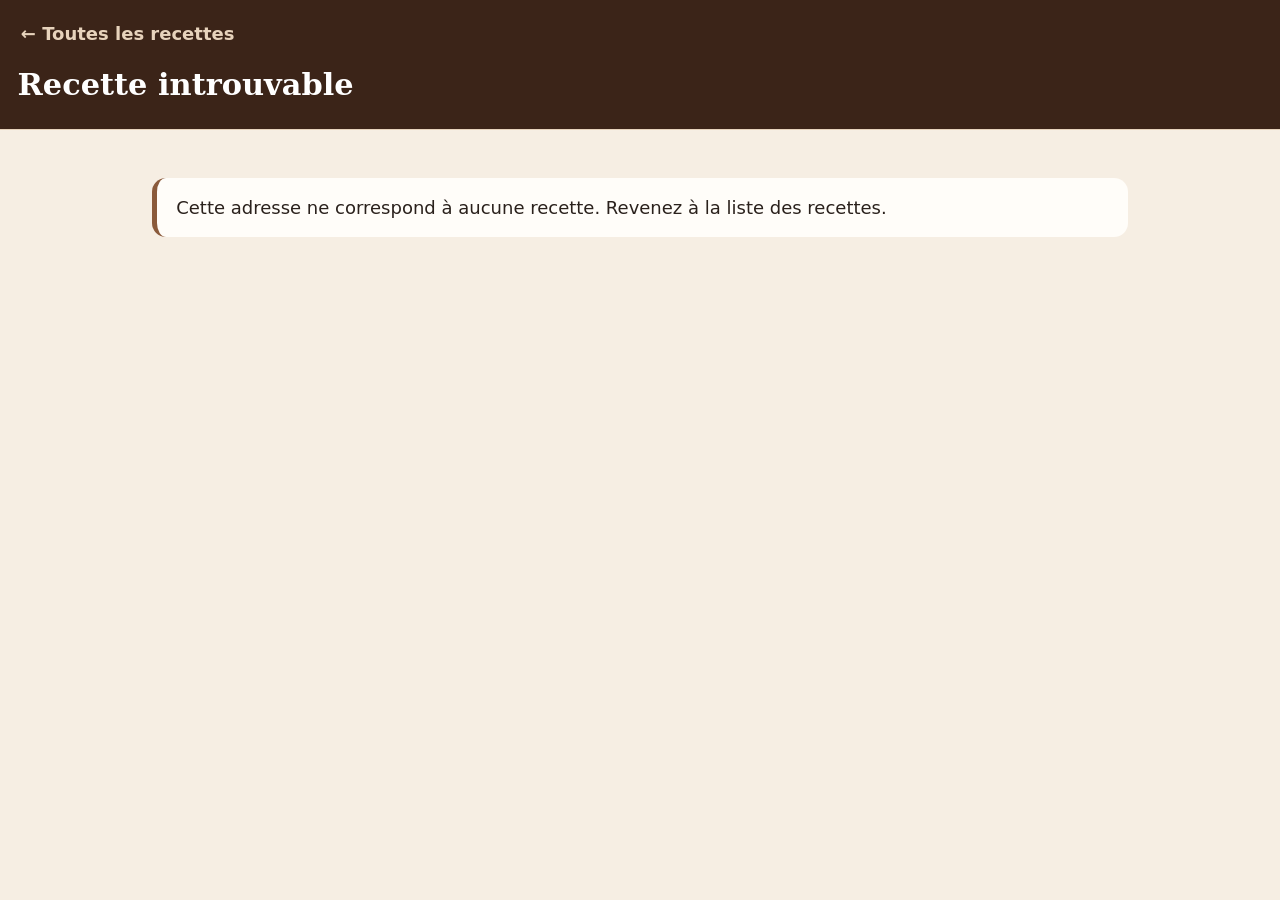
==== recette.html @ 1828ffc9 "Site : accueil, page recette, PWA hors connexion - Accueil : cartes, recherche sans accents, filtre " ====
<!doctype html>
<html lang="fr">
<head>
  <meta charset="utf-8">
  <meta name="viewport" content="width=device-width, initial-scale=1, viewport-fit=cover">
  <title>Recette — Mes recettes</title>
  <meta name="theme-color" content="#3B2418">
  <link rel="manifest" href="manifest.webmanifest">
  <link rel="icon" href="icones/icone.svg" type="image/svg+xml">
  <link rel="apple-touch-icon" href="icones/apple-touch-icon.png">
  <meta name="apple-mobile-web-app-capable" content="yes">
  <meta name="apple-mobile-web-app-title" content="Recettes">
  <link rel="stylesheet" href="css/style.css">
</head>
<body>
  <header class="bandeau">
    <a class="retour" href="./">← Toutes les recettes</a>
    <p id="categorie" class="surtitre"></p>
    <h1 id="titre">Chargement…</h1>
    <p id="sous-titre" class="sous-titre"></p>
  </header>
  <div id="infos" class="infos"></div>

  <main class="contenu">
    <p id="message" class="message cache"></p>
    <noscript><p class="message">Cette application a besoin de JavaScript pour afficher la recette.</p></noscript>

    <div id="recette" class="cache">
      <div class="actions">
        <a id="pdf" class="bouton" target="_blank" rel="noopener">Fiche PDF</a>
        <button id="ecran" class="bouton secondaire" type="button" aria-pressed="false">Garder l'écran allumé</button>
      </div>
      <p id="ecran-remarque" class="remarque cache"></p>

      <div class="colonnes">
        <aside class="gauche panneau">
          <div class="titre-section">
            <h2>Ingrédients</h2>
            <button id="decocher" class="lien-discret" type="button">Tout décocher</button>
          </div>
          <div id="ingredients"></div>
          <div id="bloc-materiel" class="cache">
            <h2>Matériel</h2>
            <p id="materiel" class="texte-court"></p>
          </div>
          <div id="bloc-planning" class="cache">
            <h2>Planning</h2>
            <ul id="planning" class="planning"></ul>
          </div>
          <p id="note" class="note cache"></p>
        </aside>

        <section aria-label="Étapes" id="phases"></section>
      </div>
    </div>
  </main>

  <script src="js/commun.js"></script>
  <script src="js/recette.js"></script>
</body>
</html>
---- css/style.css ----
/* Charte reprise de la fiche PDF */
:root {
  --espresso: #3B2418;
  --cafe: #8A5A3B;
  --creme: #F6EEE3;
  --latte: #E7D3BC;
  --encre: #2A211C;
  --sourdine: #6E5D52;
  --blanc: #FFFDF9;
  --serif: Georgia, "DejaVu Serif", "Times New Roman", serif;
  --sans: system-ui, -apple-system, "Segoe UI", Roboto, "DejaVu Sans", sans-serif;
  --rayon: 14px;
}

* { box-sizing: border-box; }

html { -webkit-text-size-adjust: 100%; }

body {
  margin: 0;
  background: var(--creme);
  color: var(--encre);
  font-family: var(--sans);
  font-size: 18px;
  line-height: 1.5;
  -webkit-tap-highlight-color: transparent;
}

h1, h2, h3 { font-family: var(--serif); color: var(--espresso); line-height: 1.2; }

a { color: var(--cafe); }

button { font: inherit; color: inherit; }

:focus-visible { outline: 3px solid var(--cafe); outline-offset: 2px; }

.cache { display: none !important; }

.message {
  margin: 2rem 1rem;
  padding: 1rem 1.2rem;
  background: var(--blanc);
  border-radius: var(--rayon);
  border-left: 5px solid var(--cafe);
}

/* ---------- Bandeau d'en-tête ---------- */
.bandeau {
  background: var(--espresso);
  color: #fff;
  padding: calc(1.1rem + env(safe-area-inset-top)) 1.1rem 1.4rem;
}
.bandeau .surtitre {
  margin: 0;
  color: var(--latte);
  font-size: 0.78rem;
  font-weight: 700;
  letter-spacing: 0.08em;
  text-transform: uppercase;
}
.bandeau h1 { color: #fff; margin: 0.25rem 0 0.3rem; font-size: 1.9rem; }
.bandeau .sous-titre { margin: 0; color: var(--latte); font-family: var(--serif); font-style: italic; font-size: 1.02rem; }

.retour {
  display: inline-flex;
  align-items: center;
  gap: 0.4rem;
  min-height: 44px;
  margin: -0.4rem 0 0.4rem -0.4rem;
  padding: 0 0.6rem;
  color: var(--latte);
  text-decoration: none;
  font-weight: 600;
  border-radius: 10px;
}
.retour:active { background: rgba(255, 255, 255, 0.12); }

.contenu { max-width: 1040px; margin: 0 auto; padding: 1rem 1rem calc(3rem + env(safe-area-inset-bottom)); }

/* ---------- Accueil ---------- */
.recherche {
  position: sticky;
  top: 0;
  z-index: 5;
  background: var(--creme);
  padding: 0.9rem 1rem 0.6rem;
  border-bottom: 1px solid var(--latte);
}
.recherche-interne { max-width: 1040px; margin: 0 auto; }
.recherche input {
  width: 100%;
  min-height: 52px;
  padding: 0 1rem;
  font: inherit;
  color: var(--encre);
  background: var(--blanc);
  border: 2px solid var(--latte);
  border-radius: var(--rayon);
  -webkit-appearance: none;
  appearance: none;
}
.recherche input:focus { border-color: var(--cafe); outline: none; }

.filtres { display: flex; gap: 0.5rem; overflow-x: auto; padding: 0.7rem 0 0.2rem; scrollbar-width: none; }
.filtres::-webkit-scrollbar { display: none; }
.filtre {
  flex: none;
  min-height: 44px;
  padding: 0 1.1rem;
  border: 2px solid var(--latte);
  border-radius: 999px;
  background: var(--blanc);
  color: var(--espresso);
  font-weight: 600;
  cursor: pointer;
}
.filtre[aria-pressed="true"] { background: var(--espresso); border-color: var(--espresso); color: #fff; }

.compteur { margin: 0.2rem 0 0.8rem; color: var(--sourdine); font-size: 0.9rem; }

.cartes { list-style: none; margin: 0; padding: 0; display: grid; gap: 0.9rem; }
@media (min-width: 700px) { .cartes { grid-template-columns: repeat(2, 1fr); } }
@media (min-width: 1000px) { .cartes { grid-template-columns: repeat(3, 1fr); } }

.carte {
  display: block;
  height: 100%;
  padding: 1rem 1.1rem 1.1rem;
  background: var(--blanc);
  border-radius: var(--rayon);
  border-top: 6px solid var(--cafe);
  box-shadow: 0 1px 3px rgba(59, 36, 24, 0.12);
  color: inherit;
  text-decoration: none;
}
.carte:active { transform: scale(0.99); }
.carte .categorie { margin: 0; color: var(--cafe); font-size: 0.75rem; font-weight: 700; letter-spacing: 0.08em; text-transform: uppercase; }
.carte h2 { margin: 0.2rem 0 0.3rem; font-size: 1.35rem; }
.carte .sous-titre { margin: 0 0 0.7rem; color: var(--sourdine); font-size: 0.95rem; }
.carte .temps {
  display: inline-block;
  padding: 0.15rem 0.7rem;
  background: var(--creme);
  border-radius: 999px;
  color: var(--espresso);
  font-size: 0.85rem;
  font-weight: 700;
}

/* ---------- Page recette ---------- */
.infos {
  display: grid;
  grid-template-columns: repeat(auto-fill, minmax(140px, 1fr));
  background: var(--blanc);
  border-bottom: 1px solid var(--latte);
  overflow: hidden;
}
.info { padding: 0.6rem 1rem; border-right: 1px solid var(--latte); border-bottom: 1px solid var(--latte); margin: 0 -1px -1px 0; }
.info .cle { display: block; color: var(--cafe); font-size: 0.7rem; font-weight: 700; letter-spacing: 0.08em; }
.info .valeur { display: block; color: var(--espresso); font-weight: 700; font-size: 0.98rem; }

.actions { display: flex; flex-wrap: wrap; gap: 0.6rem; margin-bottom: 1.2rem; }
.bouton {
  display: inline-flex;
  align-items: center;
  justify-content: center;
  gap: 0.5rem;
  min-height: 52px;
  padding: 0 1.2rem;
  border: 2px solid var(--espresso);
  border-radius: var(--rayon);
  background: var(--espresso);
  color: #fff;
  font-weight: 700;
  text-decoration: none;
  cursor: pointer;
}
.bouton.secondaire { background: var(--blanc); color: var(--espresso); }
.bouton[aria-pressed="true"] { background: var(--cafe); border-color: var(--cafe); color: #fff; }
.bouton:disabled { opacity: 0.5; cursor: not-allowed; }
.actions .bouton { flex: 1 1 200px; }
.remarque { margin: -0.6rem 0 1rem; color: var(--sourdine); font-size: 0.85rem; }

.colonnes { display: grid; gap: 1.2rem; }
@media (min-width: 860px) {
  .colonnes { grid-template-columns: 340px 1fr; align-items: start; }
  .colonnes > .gauche { position: sticky; top: 1rem; max-height: calc(100vh - 2rem); overflow-y: auto; }
}

.panneau { background: var(--blanc); border-radius: var(--rayon); padding: 0.4rem 1.1rem 1.1rem; }
.panneau h2 { font-size: 1.4rem; margin: 0.8rem 0 0.4rem; }
.panneau h3 {
  margin: 1rem 0 0.2rem;
  color: var(--cafe);
  font-family: var(--sans);
  font-size: 0.78rem;
  letter-spacing: 0.08em;
  text-transform: uppercase;
}
.titre-section { display: flex; align-items: baseline; justify-content: space-between; gap: 0.5rem; }
.lien-discret {
  min-height: 44px;
  padding: 0 0.3rem;
  border: 0;
  background: none;
  color: var(--cafe);
  font-size: 0.85rem;
  text-decoration: underline;
  cursor: pointer;
}

.ingredients { list-style: none; margin: 0; padding: 0; }
.ingredients li + li { border-top: 1px solid var(--latte); }
.ingredient { display: flex; align-items: center; gap: 0.8rem; min-height: 52px; padding: 0.3rem 0; cursor: pointer; }
.ingredient input { flex: none; width: 26px; height: 26px; margin: 0; accent-color: var(--cafe); cursor: pointer; }
.ingredient .quantite { flex: none; min-width: 4.6rem; font-weight: 700; color: var(--espresso); }
.ingredient input:checked ~ span { color: var(--sourdine); text-decoration: line-through; }

.texte-court { margin: 0.2rem 0 0; font-size: 0.95rem; }
.planning { list-style: none; margin: 0; padding: 0; }
.planning li { display: flex; gap: 0.7rem; align-items: flex-start; padding: 0.35rem 0; font-size: 0.95rem; }
.planning .jour { flex: none; min-width: 3rem; padding: 0.1rem 0.4rem; background: var(--cafe); color: #fff; font-weight: 700; text-align: center; border-radius: 6px; }
.note { margin: 1rem 0 0; padding-top: 0.8rem; border-top: 1px solid var(--latte); font-family: var(--serif); font-style: italic; color: var(--espresso); }

.phase { margin: 1.2rem 0 0.6rem; padding-bottom: 0.3rem; border-bottom: 2px solid var(--cafe); font-size: 1.4rem; }
.phase:first-child { margin-top: 0.2rem; }
.etapes { list-style: none; margin: 0; padding: 0; display: grid; gap: 0.7rem; }
.etape { display: flex; gap: 0.8rem; padding: 0.9rem; background: var(--blanc); border-radius: var(--rayon); }
.etape .numero {
  flex: none;
  width: 2.2rem;
  height: 2.2rem;
  display: grid;
  place-items: center;
  background: var(--cafe);
  color: #fff;
  font-weight: 700;
  border-radius: 8px;
}
.etape .corps { flex: 1; min-width: 0; }
.etape h3 { margin: 0.1rem 0 0.2rem; font-family: var(--sans); font-size: 1.05rem; }
.etape .duree { color: var(--cafe); font-size: 0.85rem; font-weight: 600; margin-left: 0.3rem; }
.etape p { margin: 0.2rem 0 0; }
.etape .astuce { margin-top: 0.5rem; padding: 0.4rem 0.7rem; background: var(--creme); border-radius: 8px; color: var(--sourdine); font-size: 0.92rem; }
.etape .astuce::before { content: "› "; color: var(--cafe); font-weight: 700; }

/* ---------- Minuteur ---------- */
.minuteur { margin-top: 0.7rem; }
.minuteur .bouton { min-height: 48px; font-size: 0.95rem; }
.cadran {
  display: grid;
  grid-template-columns: repeat(3, 1fr);
  gap: 0.5rem;
  padding: 0.6rem;
  background: var(--creme);
  border-radius: var(--rayon);
}
.cadran .temps-restant {
  grid-column: 1 / -1;
  font-family: var(--serif);
  font-size: 2.2rem;
  font-weight: 700;
  color: var(--espresso);
  text-align: center;
  font-variant-numeric: tabular-nums;
}
.cadran .bouton { min-width: 0; padding: 0 0.3rem; white-space: nowrap; }
.cadran .bouton:last-child { grid-column: 1 / -1; }
.cadran.fini { background: var(--espresso); animation: clignote 1s steps(2) infinite; }
.cadran.fini .temps-restant { color: #fff; }
@keyframes clignote { 50% { background: var(--cafe); } }
@media (prefers-reduced-motion: reduce) { .cadran.fini { animation: none; } }

.pied { margin-top: 2rem; color: var(--sourdine); font-size: 0.85rem; text-align: center; }
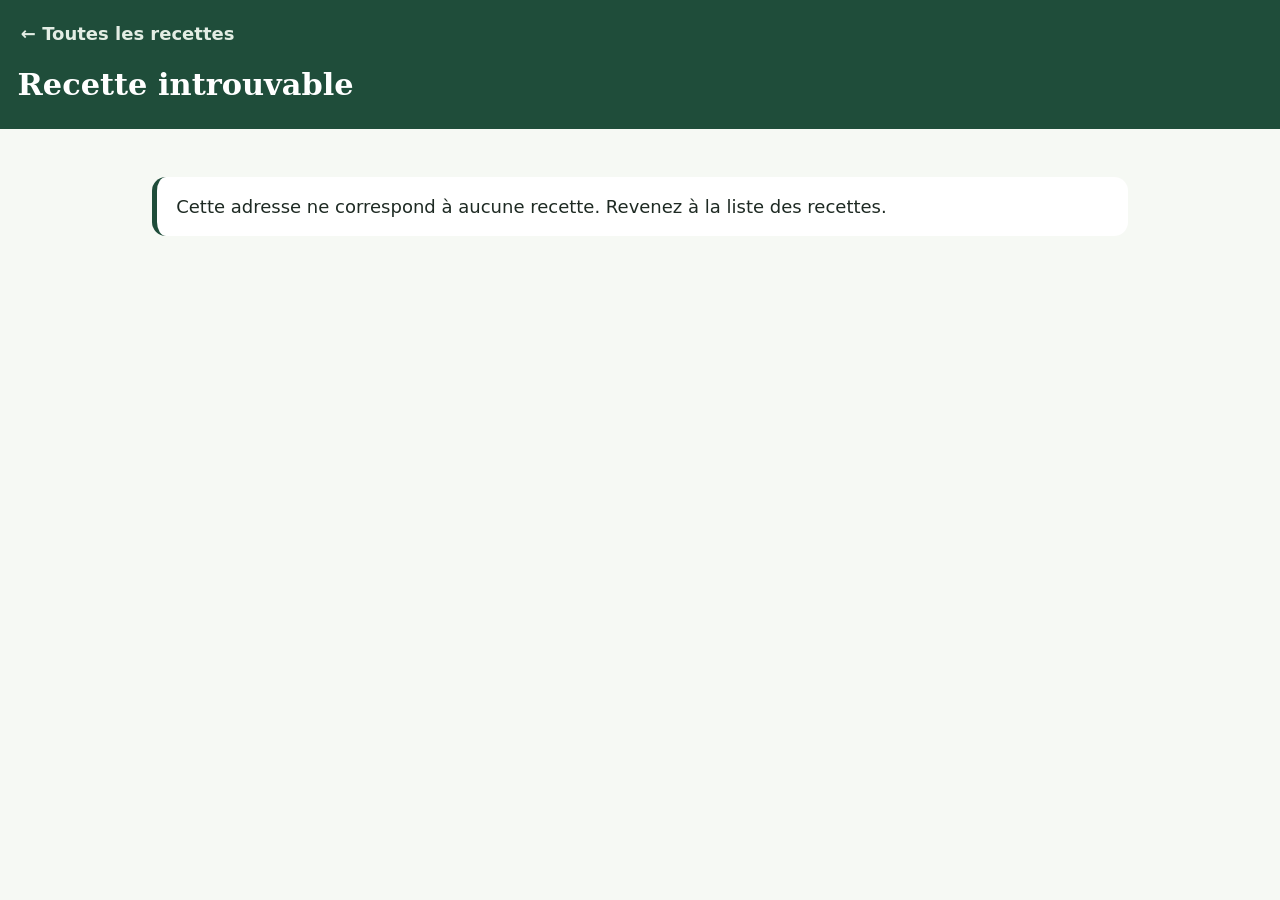
==== commit 7d2a6c0d: "Nouvelle charte verte et types de recettes colorés - Charte : vert sapin, sauge, fond et texte verts" ====
--- a/recette.html
+++ b/recette.html
@@ -4,7 +4,7 @@
   <meta charset="utf-8">
   <meta name="viewport" content="width=device-width, initial-scale=1, viewport-fit=cover">
   <title>Recette — Mes recettes</title>
-  <meta name="theme-color" content="#3B2418">
+  <meta name="theme-color" content="#1F4D3A">
   <link rel="manifest" href="manifest.webmanifest">
   <link rel="icon" href="icones/icone.svg" type="image/svg+xml">
   <link rel="apple-touch-icon" href="icones/apple-touch-icon.png">
@@ -15,6 +15,7 @@
 <body>
   <header class="bandeau">
     <a class="retour" href="./">← Toutes les recettes</a>
+    <div><span id="type" class="pastille-type cache"></span></div>
     <p id="categorie" class="surtitre"></p>
     <h1 id="titre">Chargement…</h1>
     <p id="sous-titre" class="sous-titre"></p>
--- a/css/style.css
+++ b/css/style.css
@@ -1,12 +1,16 @@
-/* Charte reprise de la fiche PDF */
+/* Charte commune avec la fiche PDF : vert sapin, sauge, et la couleur du type de recette */
 :root {
-  --espresso: #3B2418;
-  --cafe: #8A5A3B;
-  --creme: #F6EEE3;
-  --latte: #E7D3BC;
-  --encre: #2A211C;
-  --sourdine: #6E5D52;
-  --blanc: #FFFDF9;
+  --sapin: #1F4D3A;      /* en-tête, titres, boutons */
+  --vert: #2F6A4E;       /* petits titres, durées, liens */
+  --sauge: #E3EDE4;      /* encadrés */
+  --fond: #F6F9F4;
+  --texte: #1E2A23;
+  --sourdine: #5B6B61;
+  --trait: #C3D6C8;      /* filets et bordures */
+  --blanc: #FFFFFF;
+  /* Couleur du type (remplacée par recette / par carte) et texte lisible dessus */
+  --type: var(--sapin);
+  --type-texte: #FFFFFF;
   --serif: Georgia, "DejaVu Serif", "Times New Roman", serif;
   --sans: system-ui, -apple-system, "Segoe UI", Roboto, "DejaVu Sans", sans-serif;
   --rayon: 14px;
@@ -18,21 +22,21 @@
 
 body {
   margin: 0;
-  background: var(--creme);
-  color: var(--encre);
+  background: var(--fond);
+  color: var(--texte);
   font-family: var(--sans);
   font-size: 18px;
   line-height: 1.5;
   -webkit-tap-highlight-color: transparent;
 }
 
-h1, h2, h3 { font-family: var(--serif); color: var(--espresso); line-height: 1.2; }
-
-a { color: var(--cafe); }
+h1, h2, h3 { font-family: var(--serif); color: var(--sapin); line-height: 1.2; }
+
+a { color: var(--vert); }
 
 button { font: inherit; color: inherit; }
 
-:focus-visible { outline: 3px solid var(--cafe); outline-offset: 2px; }
+:focus-visible { outline: 3px solid var(--vert); outline-offset: 2px; }
 
 .cache { display: none !important; }
 
@@ -41,25 +45,25 @@
   padding: 1rem 1.2rem;
   background: var(--blanc);
   border-radius: var(--rayon);
-  border-left: 5px solid var(--cafe);
+  border-left: 5px solid var(--sapin);
 }
 
 /* ---------- Bandeau d'en-tête ---------- */
 .bandeau {
-  background: var(--espresso);
+  background: var(--sapin);
   color: #fff;
   padding: calc(1.1rem + env(safe-area-inset-top)) 1.1rem 1.4rem;
 }
 .bandeau .surtitre {
   margin: 0;
-  color: var(--latte);
+  color: var(--sauge);
   font-size: 0.78rem;
   font-weight: 700;
   letter-spacing: 0.08em;
   text-transform: uppercase;
 }
 .bandeau h1 { color: #fff; margin: 0.25rem 0 0.3rem; font-size: 1.9rem; }
-.bandeau .sous-titre { margin: 0; color: var(--latte); font-family: var(--serif); font-style: italic; font-size: 1.02rem; }
+.bandeau .sous-titre { margin: 0; color: var(--sauge); font-family: var(--serif); font-style: italic; font-size: 1.02rem; }
 
 .retour {
   display: inline-flex;
@@ -68,7 +72,7 @@
   min-height: 44px;
   margin: -0.4rem 0 0.4rem -0.4rem;
   padding: 0 0.6rem;
-  color: var(--latte);
+  color: var(--sauge);
   text-decoration: none;
   font-weight: 600;
   border-radius: 10px;
@@ -76,15 +80,28 @@
 .retour:active { background: rgba(255, 255, 255, 0.12); }
 
 .contenu { max-width: 1040px; margin: 0 auto; padding: 1rem 1rem calc(3rem + env(safe-area-inset-bottom)); }
+
+/* Pastille de type (carte d'accueil, en-tête de recette) */
+.pastille-type {
+  display: inline-block;
+  padding: 0.1rem 0.65rem;
+  border-radius: 999px;
+  background: var(--type);
+  color: var(--type-texte);
+  font-size: 0.75rem;
+  font-weight: 700;
+  letter-spacing: 0.06em;
+  text-transform: uppercase;
+}
 
 /* ---------- Accueil ---------- */
 .recherche {
   position: sticky;
   top: 0;
   z-index: 5;
-  background: var(--creme);
+  background: var(--fond);
   padding: 0.9rem 1rem 0.6rem;
-  border-bottom: 1px solid var(--latte);
+  border-bottom: 1px solid var(--trait);
 }
 .recherche-interne { max-width: 1040px; margin: 0 auto; }
 .recherche input {
@@ -92,29 +109,35 @@
   min-height: 52px;
   padding: 0 1rem;
   font: inherit;
-  color: var(--encre);
-  background: var(--blanc);
-  border: 2px solid var(--latte);
+  color: var(--texte);
+  background: var(--blanc);
+  border: 2px solid var(--trait);
   border-radius: var(--rayon);
   -webkit-appearance: none;
   appearance: none;
 }
-.recherche input:focus { border-color: var(--cafe); outline: none; }
+.recherche input:focus { border-color: var(--sapin); outline: none; }
 
 .filtres { display: flex; gap: 0.5rem; overflow-x: auto; padding: 0.7rem 0 0.2rem; scrollbar-width: none; }
 .filtres::-webkit-scrollbar { display: none; }
 .filtre {
   flex: none;
+  display: inline-flex;
+  align-items: center;
+  gap: 0.5rem;
   min-height: 44px;
   padding: 0 1.1rem;
-  border: 2px solid var(--latte);
+  border: 2px solid var(--trait);
   border-radius: 999px;
   background: var(--blanc);
-  color: var(--espresso);
+  color: var(--sapin);
   font-weight: 600;
   cursor: pointer;
 }
-.filtre[aria-pressed="true"] { background: var(--espresso); border-color: var(--espresso); color: #fff; }
+.filtre::before { content: ""; width: 0.75rem; height: 0.75rem; border-radius: 50%; background: var(--type); }
+.filtre.tous::before { display: none; }
+.filtre[aria-pressed="true"] { background: var(--type); border-color: var(--type); color: var(--type-texte); }
+.filtre[aria-pressed="true"]::before { background: var(--type-texte); }
 
 .compteur { margin: 0.2rem 0 0.8rem; color: var(--sourdine); font-size: 0.9rem; }
 
@@ -125,39 +148,41 @@
 .carte {
   display: block;
   height: 100%;
-  padding: 1rem 1.1rem 1.1rem;
-  background: var(--blanc);
-  border-radius: var(--rayon);
-  border-top: 6px solid var(--cafe);
-  box-shadow: 0 1px 3px rgba(59, 36, 24, 0.12);
+  padding: 1rem 1.1rem 1.1rem 1.3rem;
+  background: var(--blanc);
+  border-radius: var(--rayon);
+  border-left: 8px solid var(--type);
+  box-shadow: 0 1px 3px rgba(31, 77, 58, 0.14);
   color: inherit;
   text-decoration: none;
 }
 .carte:active { transform: scale(0.99); }
-.carte .categorie { margin: 0; color: var(--cafe); font-size: 0.75rem; font-weight: 700; letter-spacing: 0.08em; text-transform: uppercase; }
-.carte h2 { margin: 0.2rem 0 0.3rem; font-size: 1.35rem; }
+.carte h2 { margin: 0.45rem 0 0.3rem; font-size: 1.35rem; }
 .carte .sous-titre { margin: 0 0 0.7rem; color: var(--sourdine); font-size: 0.95rem; }
 .carte .temps {
   display: inline-block;
   padding: 0.15rem 0.7rem;
-  background: var(--creme);
+  background: var(--sauge);
   border-radius: 999px;
-  color: var(--espresso);
+  color: var(--sapin);
   font-size: 0.85rem;
   font-weight: 700;
 }
 
 /* ---------- Page recette ---------- */
+.bandeau .pastille-type { margin-bottom: 0.5rem; }
+
+/* Bandeau d'infos dans la couleur du type */
 .infos {
   display: grid;
   grid-template-columns: repeat(auto-fill, minmax(140px, 1fr));
-  background: var(--blanc);
-  border-bottom: 1px solid var(--latte);
+  background: var(--type);
+  color: var(--type-texte);
   overflow: hidden;
 }
-.info { padding: 0.6rem 1rem; border-right: 1px solid var(--latte); border-bottom: 1px solid var(--latte); margin: 0 -1px -1px 0; }
-.info .cle { display: block; color: var(--cafe); font-size: 0.7rem; font-weight: 700; letter-spacing: 0.08em; }
-.info .valeur { display: block; color: var(--espresso); font-weight: 700; font-size: 0.98rem; }
+.info { padding: 0.6rem 1rem; border-right: 1px solid rgba(0, 0, 0, 0.14); border-bottom: 1px solid rgba(0, 0, 0, 0.14); margin: 0 -1px -1px 0; }
+.info .cle { display: block; font-size: 0.7rem; font-weight: 700; letter-spacing: 0.08em; opacity: 0.85; }
+.info .valeur { display: block; font-weight: 700; font-size: 0.98rem; }
 
 .actions { display: flex; flex-wrap: wrap; gap: 0.6rem; margin-bottom: 1.2rem; }
 .bouton {
@@ -167,16 +192,16 @@
   gap: 0.5rem;
   min-height: 52px;
   padding: 0 1.2rem;
-  border: 2px solid var(--espresso);
-  border-radius: var(--rayon);
-  background: var(--espresso);
+  border: 2px solid var(--sapin);
+  border-radius: var(--rayon);
+  background: var(--sapin);
   color: #fff;
   font-weight: 700;
   text-decoration: none;
   cursor: pointer;
 }
-.bouton.secondaire { background: var(--blanc); color: var(--espresso); }
-.bouton[aria-pressed="true"] { background: var(--cafe); border-color: var(--cafe); color: #fff; }
+.bouton.secondaire { background: var(--blanc); color: var(--sapin); }
+.bouton[aria-pressed="true"] { background: var(--vert); border-color: var(--vert); color: #fff; }
 .bouton:disabled { opacity: 0.5; cursor: not-allowed; }
 .actions .bouton { flex: 1 1 200px; }
 .remarque { margin: -0.6rem 0 1rem; color: var(--sourdine); font-size: 0.85rem; }
@@ -187,11 +212,11 @@
   .colonnes > .gauche { position: sticky; top: 1rem; max-height: calc(100vh - 2rem); overflow-y: auto; }
 }
 
-.panneau { background: var(--blanc); border-radius: var(--rayon); padding: 0.4rem 1.1rem 1.1rem; }
+.panneau { background: var(--sauge); border-radius: var(--rayon); padding: 0.4rem 1.1rem 1.1rem; }
 .panneau h2 { font-size: 1.4rem; margin: 0.8rem 0 0.4rem; }
 .panneau h3 {
   margin: 1rem 0 0.2rem;
-  color: var(--cafe);
+  color: var(--vert);
   font-family: var(--sans);
   font-size: 0.78rem;
   letter-spacing: 0.08em;
@@ -203,26 +228,26 @@
   padding: 0 0.3rem;
   border: 0;
   background: none;
-  color: var(--cafe);
+  color: var(--vert);
   font-size: 0.85rem;
   text-decoration: underline;
   cursor: pointer;
 }
 
 .ingredients { list-style: none; margin: 0; padding: 0; }
-.ingredients li + li { border-top: 1px solid var(--latte); }
+.ingredients li + li { border-top: 1px solid var(--trait); }
 .ingredient { display: flex; align-items: center; gap: 0.8rem; min-height: 52px; padding: 0.3rem 0; cursor: pointer; }
-.ingredient input { flex: none; width: 26px; height: 26px; margin: 0; accent-color: var(--cafe); cursor: pointer; }
-.ingredient .quantite { flex: none; min-width: 4.6rem; font-weight: 700; color: var(--espresso); }
+.ingredient input { flex: none; width: 26px; height: 26px; margin: 0; accent-color: var(--sapin); cursor: pointer; }
+.ingredient .quantite { flex: none; min-width: 4.6rem; font-weight: 700; color: var(--sapin); }
 .ingredient input:checked ~ span { color: var(--sourdine); text-decoration: line-through; }
 
 .texte-court { margin: 0.2rem 0 0; font-size: 0.95rem; }
 .planning { list-style: none; margin: 0; padding: 0; }
 .planning li { display: flex; gap: 0.7rem; align-items: flex-start; padding: 0.35rem 0; font-size: 0.95rem; }
-.planning .jour { flex: none; min-width: 3rem; padding: 0.1rem 0.4rem; background: var(--cafe); color: #fff; font-weight: 700; text-align: center; border-radius: 6px; }
-.note { margin: 1rem 0 0; padding-top: 0.8rem; border-top: 1px solid var(--latte); font-family: var(--serif); font-style: italic; color: var(--espresso); }
-
-.phase { margin: 1.2rem 0 0.6rem; padding-bottom: 0.3rem; border-bottom: 2px solid var(--cafe); font-size: 1.4rem; }
+.planning .jour { flex: none; min-width: 3rem; padding: 0.1rem 0.4rem; background: var(--type); color: var(--type-texte); font-weight: 700; text-align: center; border-radius: 6px; }
+.note { margin: 1rem 0 0; padding-top: 0.8rem; border-top: 1px solid var(--trait); font-family: var(--serif); font-style: italic; color: var(--sapin); }
+
+.phase { margin: 1.2rem 0 0.6rem; padding-bottom: 0.3rem; border-bottom: 2px solid var(--type); font-size: 1.4rem; }
 .phase:first-child { margin-top: 0.2rem; }
 .etapes { list-style: none; margin: 0; padding: 0; display: grid; gap: 0.7rem; }
 .etape { display: flex; gap: 0.8rem; padding: 0.9rem; background: var(--blanc); border-radius: var(--rayon); }
@@ -232,17 +257,17 @@
   height: 2.2rem;
   display: grid;
   place-items: center;
-  background: var(--cafe);
-  color: #fff;
+  background: var(--type);
+  color: var(--type-texte);
   font-weight: 700;
   border-radius: 8px;
 }
 .etape .corps { flex: 1; min-width: 0; }
 .etape h3 { margin: 0.1rem 0 0.2rem; font-family: var(--sans); font-size: 1.05rem; }
-.etape .duree { color: var(--cafe); font-size: 0.85rem; font-weight: 600; margin-left: 0.3rem; }
+.etape .duree { color: var(--vert); font-size: 0.85rem; font-weight: 600; margin-left: 0.3rem; }
 .etape p { margin: 0.2rem 0 0; }
-.etape .astuce { margin-top: 0.5rem; padding: 0.4rem 0.7rem; background: var(--creme); border-radius: 8px; color: var(--sourdine); font-size: 0.92rem; }
-.etape .astuce::before { content: "› "; color: var(--cafe); font-weight: 700; }
+.etape .astuce { margin-top: 0.5rem; padding: 0.4rem 0.7rem; background: var(--sauge); border-radius: 8px; color: var(--sourdine); font-size: 0.92rem; }
+.etape .astuce::before { content: "› "; color: var(--vert); font-weight: 700; }
 
 /* ---------- Minuteur ---------- */
 .minuteur { margin-top: 0.7rem; }
@@ -252,7 +277,7 @@
   grid-template-columns: repeat(3, 1fr);
   gap: 0.5rem;
   padding: 0.6rem;
-  background: var(--creme);
+  background: var(--sauge);
   border-radius: var(--rayon);
 }
 .cadran .temps-restant {
@@ -260,15 +285,15 @@
   font-family: var(--serif);
   font-size: 2.2rem;
   font-weight: 700;
-  color: var(--espresso);
+  color: var(--sapin);
   text-align: center;
   font-variant-numeric: tabular-nums;
 }
 .cadran .bouton { min-width: 0; padding: 0 0.3rem; white-space: nowrap; }
 .cadran .bouton:last-child { grid-column: 1 / -1; }
-.cadran.fini { background: var(--espresso); animation: clignote 1s steps(2) infinite; }
+.cadran.fini { background: var(--sapin); animation: clignote 1s steps(2) infinite; }
 .cadran.fini .temps-restant { color: #fff; }
-@keyframes clignote { 50% { background: var(--cafe); } }
+@keyframes clignote { 50% { background: var(--vert); } }
 @media (prefers-reduced-motion: reduce) { .cadran.fini { animation: none; } }
 
 .pied { margin-top: 2rem; color: var(--sourdine); font-size: 0.85rem; text-align: center; }
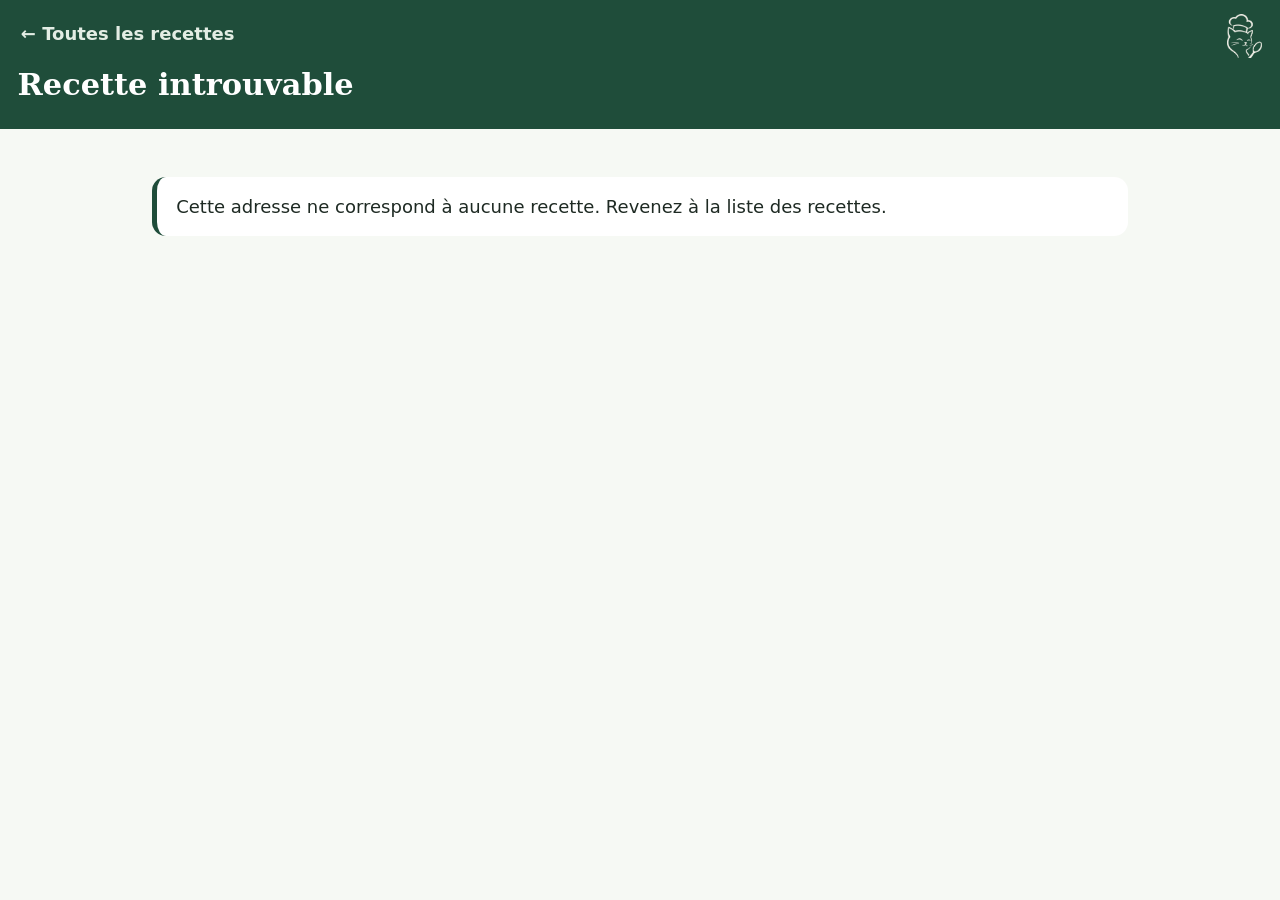
==== commit 2e3ee586: "Logo chat cuisinier pour l'icône et le site - Icônes de l'application (192, 512, masquable, Apple) e" ====
--- a/recette.html
+++ b/recette.html
@@ -6,7 +6,7 @@
   <title>Recette — Mes recettes</title>
   <meta name="theme-color" content="#1F4D3A">
   <link rel="manifest" href="manifest.webmanifest">
-  <link rel="icon" href="icones/icone.svg" type="image/svg+xml">
+  <link rel="icon" href="icones/favicon.png" type="image/png">
   <link rel="apple-touch-icon" href="icones/apple-touch-icon.png">
   <meta name="apple-mobile-web-app-capable" content="yes">
   <meta name="apple-mobile-web-app-title" content="Recettes">
@@ -14,7 +14,10 @@
 </head>
 <body>
   <header class="bandeau">
-    <a class="retour" href="./">← Toutes les recettes</a>
+    <div class="haut-recette">
+      <a class="retour" href="./">← Toutes les recettes</a>
+      <img class="logo-petit" src="icones/logo.png" alt="" width="35" height="44">
+    </div>
     <div><span id="type" class="pastille-type cache"></span></div>
     <p id="categorie" class="surtitre"></p>
     <h1 id="titre">Chargement…</h1>
--- a/css/style.css
+++ b/css/style.css
@@ -65,6 +65,12 @@
 .bandeau h1 { color: #fff; margin: 0.25rem 0 0.3rem; font-size: 1.9rem; }
 .bandeau .sous-titre { margin: 0; color: var(--sauge); font-family: var(--serif); font-style: italic; font-size: 1.02rem; }
 
+/* Logo (chat cuisinier) */
+.bandeau-accueil { display: flex; align-items: center; gap: 1rem; }
+.bandeau-accueil .logo { flex: none; width: auto; height: 96px; }
+.haut-recette { display: flex; align-items: flex-start; justify-content: space-between; gap: 1rem; }
+.logo-petit { flex: none; width: auto; height: 44px; margin-top: -0.2rem; }
+
 .retour {
   display: inline-flex;
   align-items: center;
